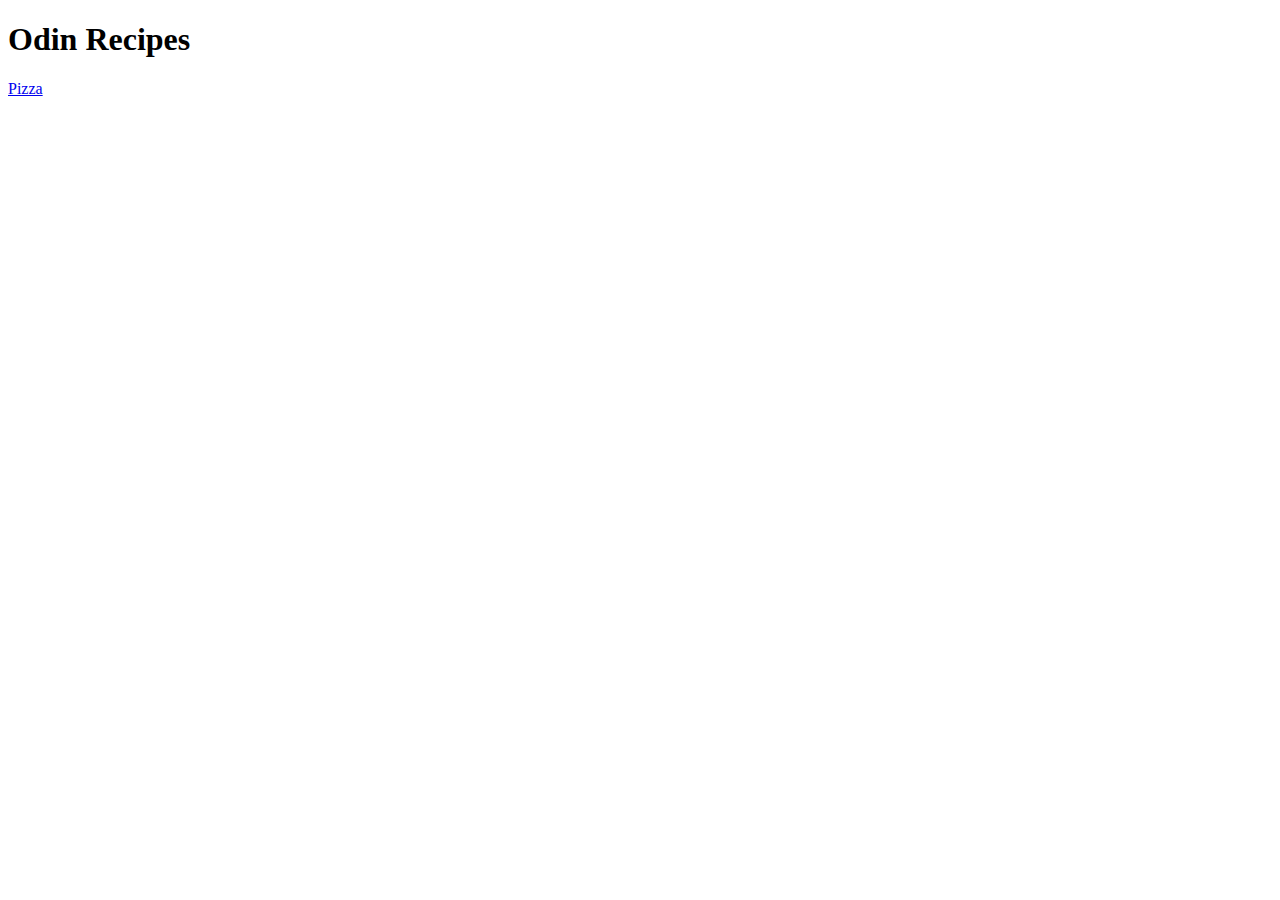
==== index.html @ 6f3f080a "Started the recipes website" ====
<!DOCTYPE html>
<html lang="en">
<head>
    <meta charset="UTF-8">
    <meta http-equiv="X-UA-Compatible" content="IE=edge">
    <meta name="viewport" content="width=device-width, initial-scale=1.0">
    <title>Recipes</title>
</head>
<body>
    <h1>Odin Recipes</h1>
    <a href="recipes/pizza.html">Pizza</a>
</body>
</html>
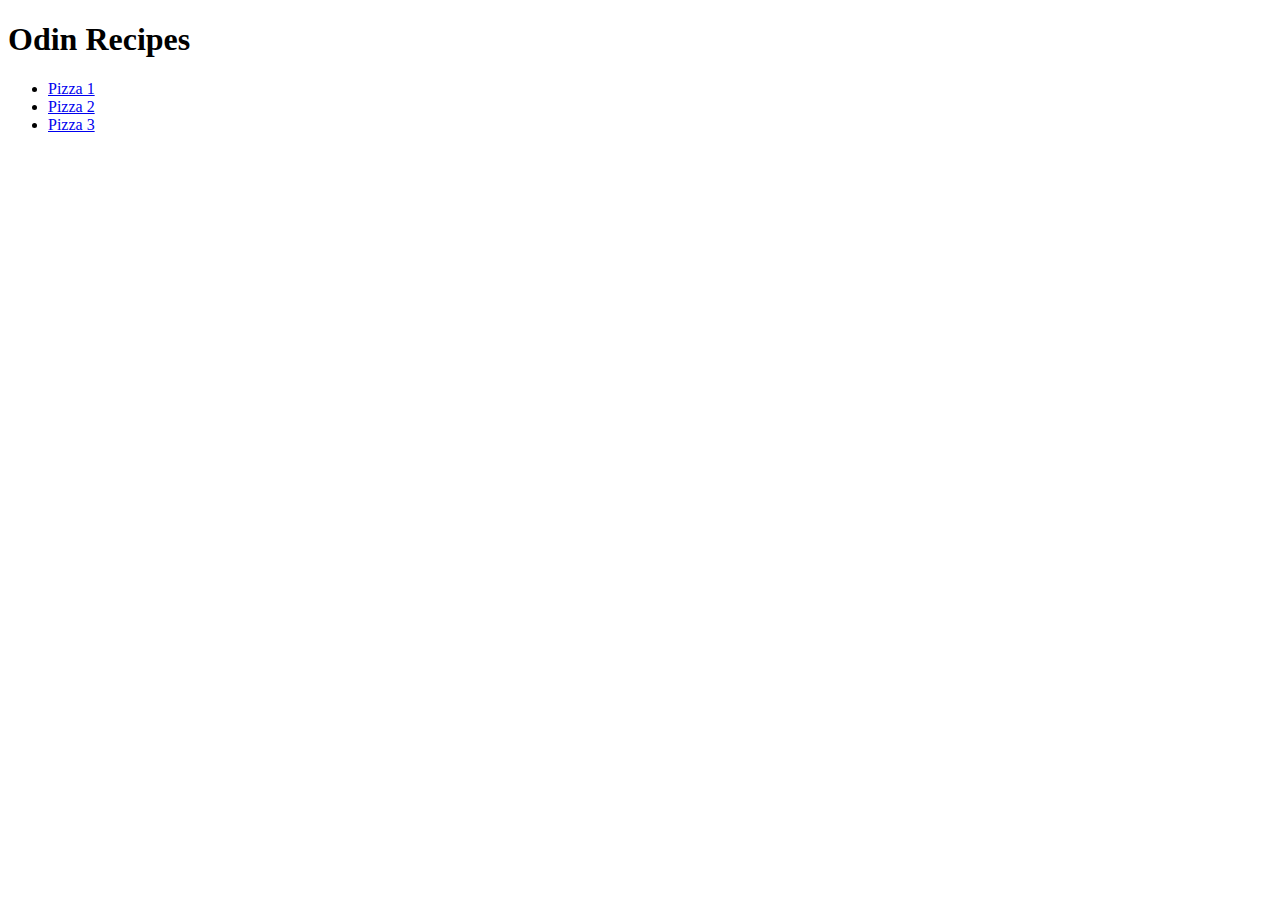
==== commit 01a756cb: "completed the recipe project" ====
--- a/index.html
+++ b/index.html
@@ -8,6 +8,10 @@
 </head>
 <body>
     <h1>Odin Recipes</h1>
-    <a href="recipes/pizza.html">Pizza</a>
+    <ul>
+        <li><a href="recipes/pizza1.html">Pizza 1</a></li>
+        <li><a href="recipes/pizza2.html">Pizza 2</a></li>
+        <li><a href="recipes/pizza3.html">Pizza 3</a></li> 
+    </ul>
 </body>
 </html>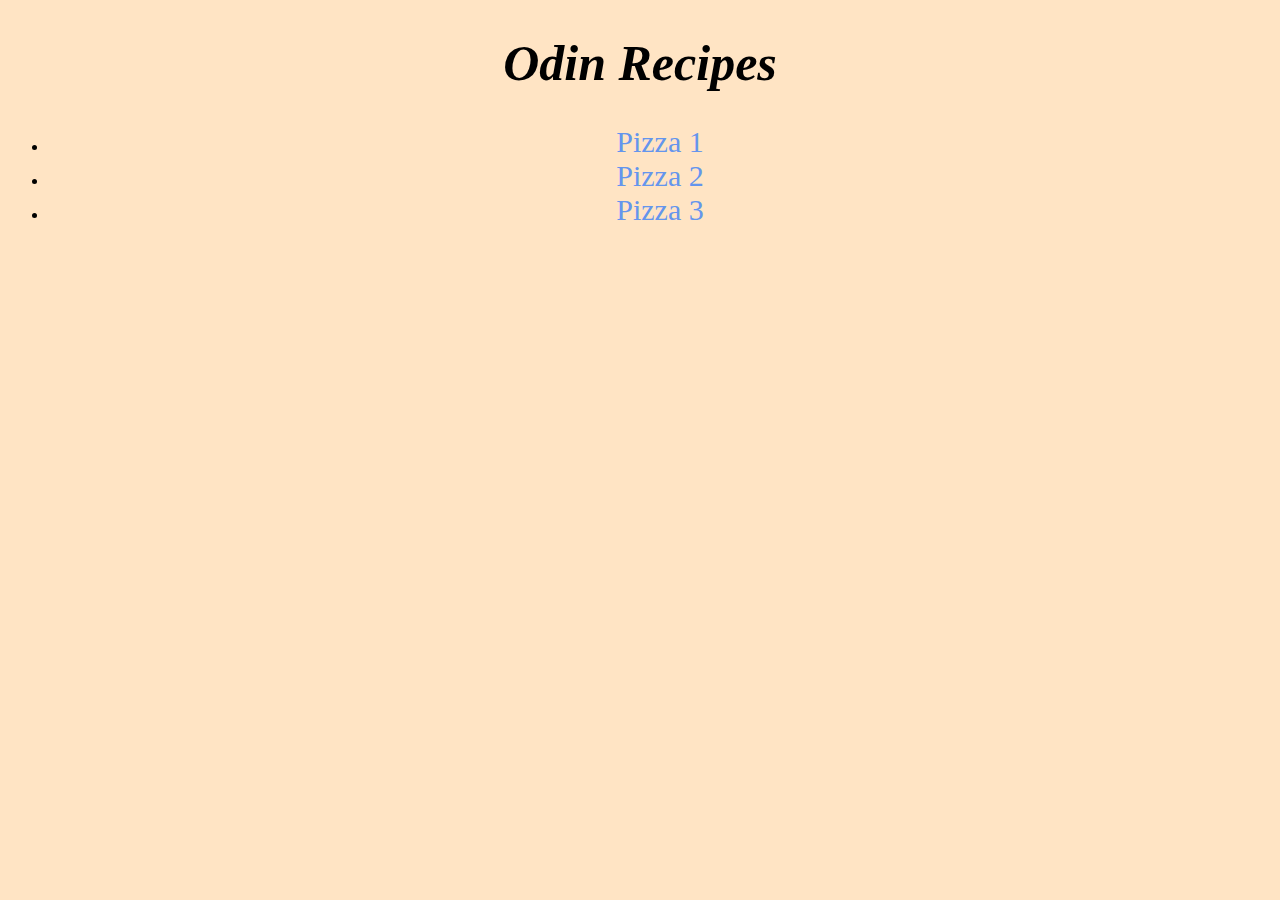
==== commit 0fcba993: "Changes go brr" ====
--- a/index.html
+++ b/index.html
@@ -5,6 +5,7 @@
     <meta http-equiv="X-UA-Compatible" content="IE=edge">
     <meta name="viewport" content="width=device-width, initial-scale=1.0">
     <title>Recipes</title>
+    <link rel="stylesheet" href="/styles/index_style.css">
 </head>
 <body>
     <h1>Odin Recipes</h1>
--- a/styles/index_style.css
+++ b/styles/index_style.css
@@ -0,0 +1,15 @@
+body{
+    background-color: bisque;
+    text-align: center;
+}
+
+h1{
+    font-size: 50px;
+    font-style: italic;
+}
+
+a{
+    font-size: 30px;
+    color: cornflowerblue;
+    text-decoration: none;
+}